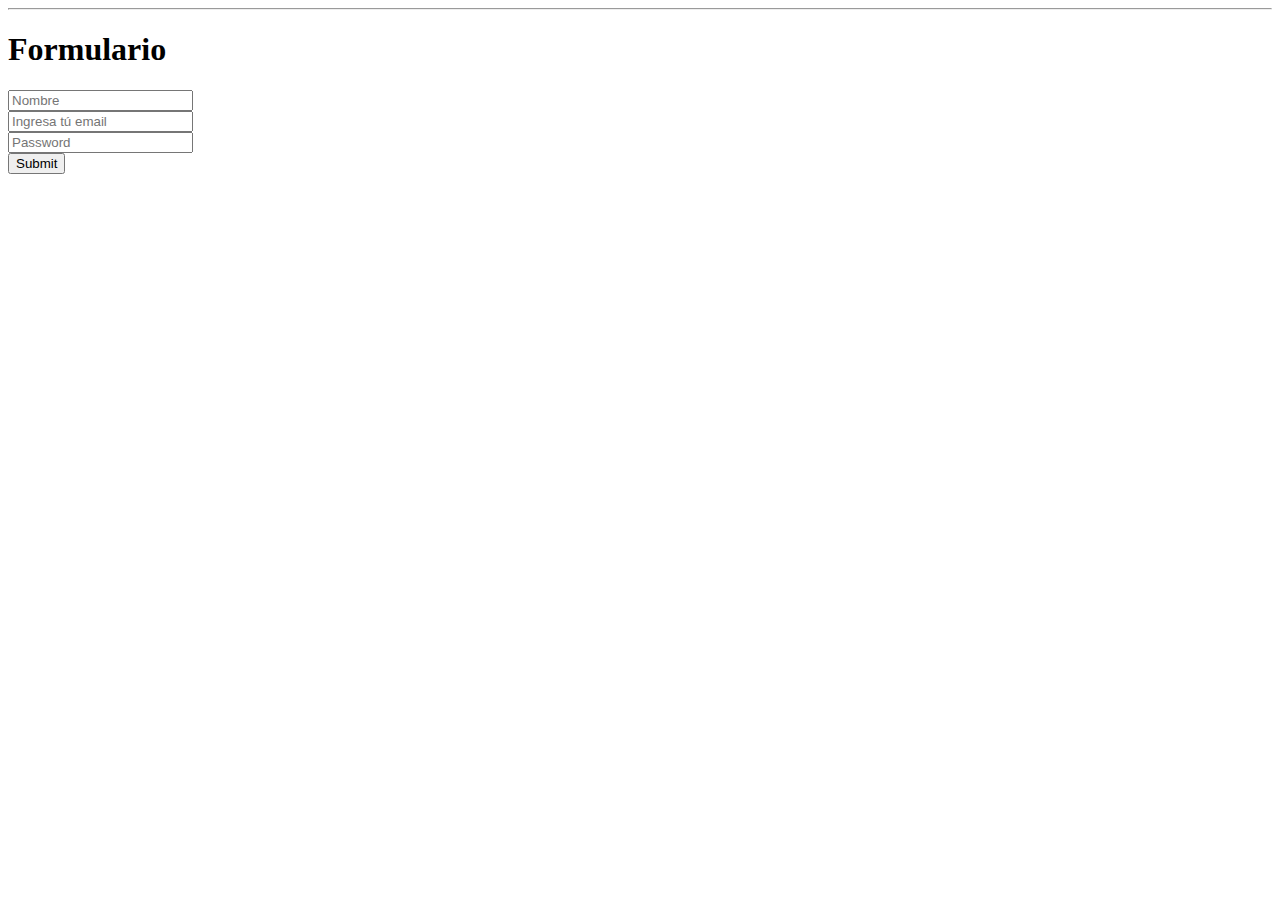
==== formularios.html @ 711c25f7 "Add files via upload" ====
<!DOCTYPE html>
<html lang="en">
<head>
    <meta charset="UTF-8">
    <meta name="viewport" content="width=device-width, initial-scale=1.0">
    <title>Formulario</title>
</head>
<body>
    
    <!--Formulario-->
    <hr>
    <h1>Formulario</h1>
    <form action="" method="GET">
        <input type="text" placeholder="Nombre"><br>
        <input type="email" placeholder="Ingresa tú email"><br>
        <input type="password" placeholder="Password"><br>
        <!--<button>Enviar</button>-->
        <input type="submit" placeholder="Enviar">
    </form>

    
</body>
</html>
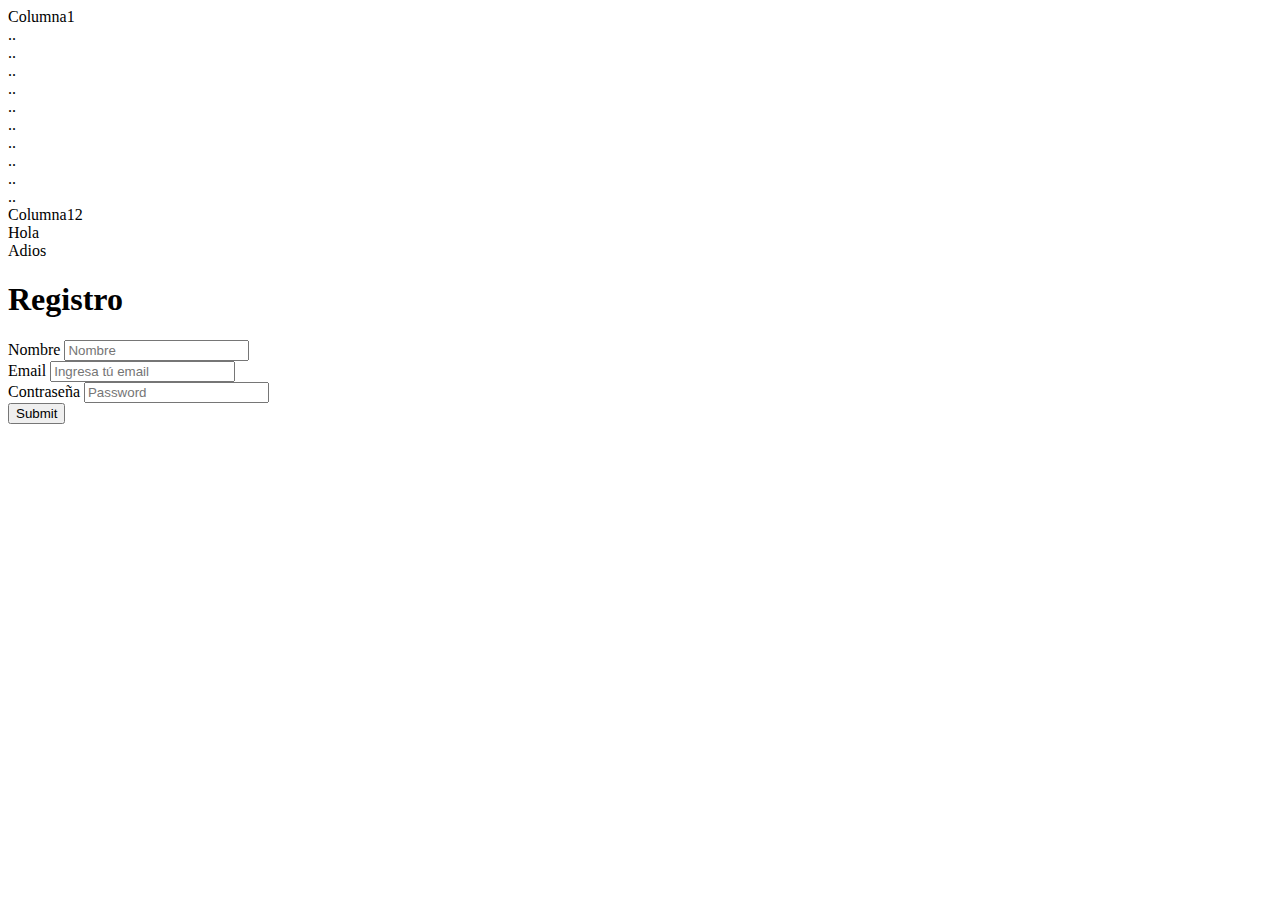
==== commit 1aee7f96: "16/02/24" ====
--- a/formularios.html
+++ b/formularios.html
@@ -1,23 +1,69 @@
 <!DOCTYPE html>
 <html lang="en">
+
 <head>
     <meta charset="UTF-8">
     <meta name="viewport" content="width=device-width, initial-scale=1.0">
     <title>Formulario</title>
+    <link href="https://cdn.jsdelivr.net/npm/bootstrap@5.3.2/dist/css/bootstrap.min.css" rel="stylesheet"
+        integrity="sha384-T3c6CoIi6uLrA9TneNEoa7RxnatzjcDSCmG1MXxSR1GAsXEV/Dwwykc2MPK8M2HN" crossorigin="anonymous">
+    <script src="https://cdn.jsdelivr.net/npm/bootstrap@5.3.2/dist/js/bootstrap.bundle.min.js"
+        integrity="sha384-C6RzsynM9kWDrMNeT87bh95OGNyZPhcTNXj1NW7RuBCsyN/o0jlpcV8Qyq46cDfL"
+        crossorigin="anonymous"></script>
+
+        <script src="js/javascript.js"></script>
+
 </head>
+
 <body>
+
+    <!--Formulario
+    <hr>
+    <h1>Formulario</h1>-->
+    <div class="row">
+        <div class="col-md-1">Columna1</div>
+        <div class="col-md-1">..</div>
+        <div class="col-md-1">..</div>
+        <div class="col-md-1">..</div>
+        <div class="col-md-1">..</div>
+        <div class="col-md-1">..</div>
+        <div class="col-md-1">..</div>
+        <div class="col-md-1">..</div>
+        <div class="col-md-1">..</div>
+        <div class="col-md-1">..</div>
+        <div class="col-md-1">..</div>
+        <div class="col-md-1">Columna12</div>
+    </div>
+    <div class="row">
+        <div class="col-md-6">Hola</div>
+        <div class="col-md-6">Adios</div>
+    </div>
     
-    <!--Formulario-->
-    <hr>
-    <h1>Formulario</h1>
     <form action="" method="GET">
-        <input type="text" placeholder="Nombre"><br>
-        <input type="email" placeholder="Ingresa tú email"><br>
-        <input type="password" placeholder="Password"><br>
-        <!--<button>Enviar</button>-->
-        <input type="submit" placeholder="Enviar">
+        <div class="container">
+            <div class="card">
+                <div class="card-header">
+                    <h1>Registro</h1>
+                </div>
+                <div class="card-body">
+                    <label class="form-label">Nombre</label>
+                    <input class="form-control" type="text" placeholder="Nombre" name="nombre"><br>
+
+                    <label class="form-label">Email</label>
+                    <input class="form-control" type="email" placeholder="Ingresa tú email" name="email"><br>
+
+                    <label class="form-label">Contraseña</label>
+                    <input class="form-control" type="password" placeholder="Password"><br>
+
+                </div>
+                <div class="card-footer">
+                    <!--<button>Enviar</button>-->
+                    <input class="btn btn-primary" type="submit" placeholder="Enviar formulario">
+                </div>
+
+            </div>
+        </div>
     </form>
+</body>
 
-    
-</body>
 </html>